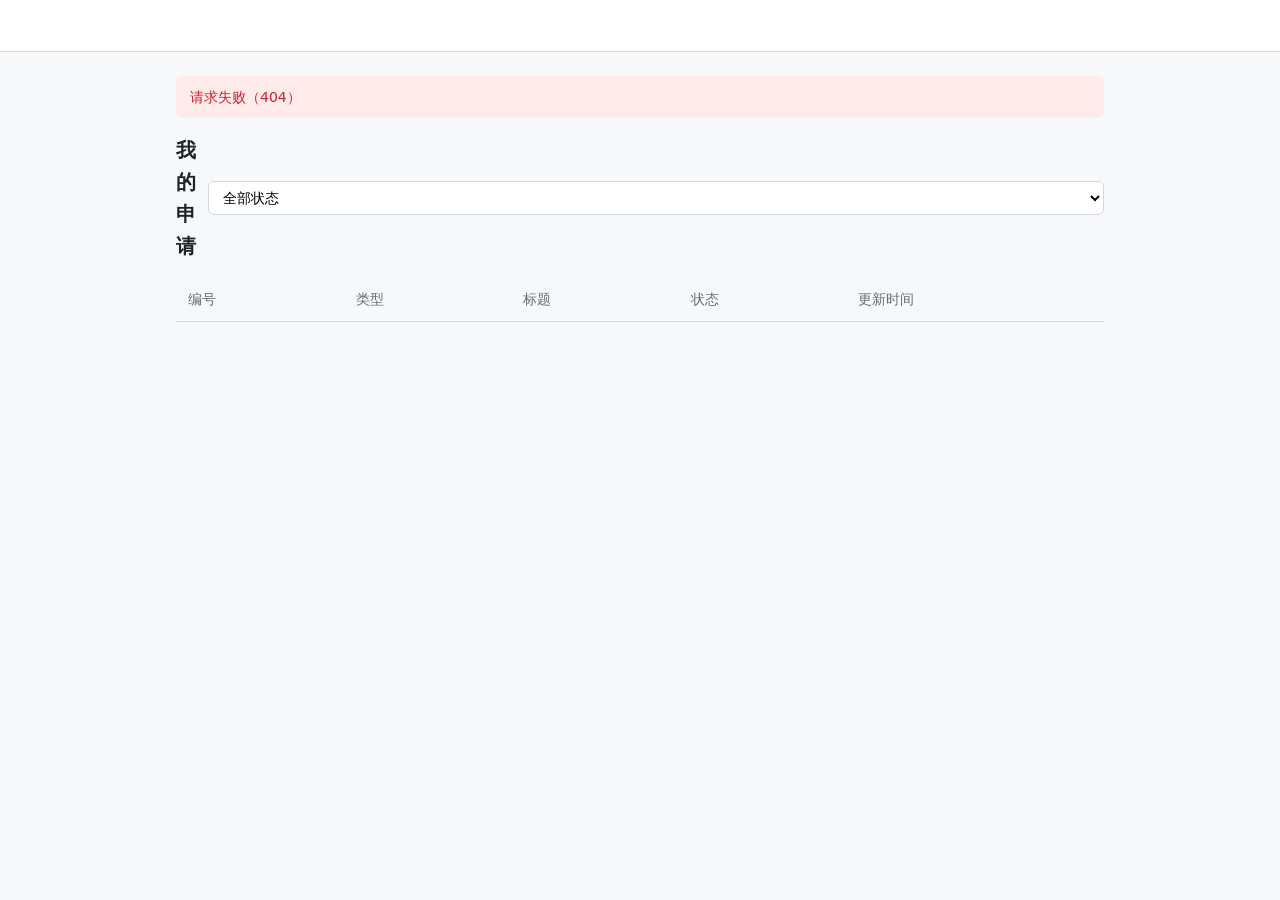
==== static/index.html @ 12221030 "首个完整功能：登录、提交申请、审批与驳回" ====
<!DOCTYPE html>
<html lang="zh-CN">
<head>
  <meta charset="UTF-8">
  <meta name="viewport" content="width=device-width, initial-scale=1">
  <title>我的申请 - 审批系统</title>
  <link rel="stylesheet" href="css/style.css">
</head>
<body>
  <header id="nav"></header>
  <main>
    <div id="message"></div>
    <div class="toolbar">
      <h1>我的申请</h1>
      <select id="status-filter">
        <option value="">全部状态</option>
      </select>
    </div>
    <table>
      <thead>
        <tr><th>编号</th><th>类型</th><th>标题</th><th>状态</th><th>更新时间</th></tr>
      </thead>
      <tbody></tbody>
    </table>
    <div id="empty" class="empty" hidden>还没有申请</div>
  </main>
  <script src="js/common.js"></script>
  <script src="js/index.js"></script>
</body>
</html>
---- static/css/style.css ----
:root {
  --text: #1f2328;
  --muted: #656d76;
  --line: #d0d7de;
  --bg: #f6f8fa;
  --primary: #0969da;
  --danger: #cf222e;
  --ok: #1a7f37;
}

* { box-sizing: border-box; }

body {
  margin: 0;
  font: 14px/1.6 system-ui, -apple-system, "Segoe UI", "PingFang SC", "Microsoft YaHei", sans-serif;
  color: var(--text);
  background: var(--bg);
}

a { color: var(--primary); text-decoration: none; }
a:hover { text-decoration: underline; }

/* 顶部导航 */
#nav {
  display: flex;
  align-items: center;
  gap: 20px;
  padding: 0 24px;
  height: 52px;
  background: #fff;
  border-bottom: 1px solid var(--line);
}
#nav .brand { font-weight: 600; }
#nav a { color: var(--text); }
#nav a.active { color: var(--primary); font-weight: 600; }
#nav .spacer { flex: 1; }
#nav .who { color: var(--muted); }

main { max-width: 960px; margin: 24px auto; padding: 0 16px; }

h1 { font-size: 20px; margin: 0 0 16px; }
h2 { font-size: 16px; margin: 24px 0 8px; }

.card { background: #fff; border: 1px solid var(--line); border-radius: 6px; padding: 20px; }

/* 提示条 */
#message { display: none; margin-bottom: 16px; padding: 10px 14px; border-radius: 6px; }
#message.error { display: block; background: #ffebe9; color: var(--danger); }
#message.ok { display: block; background: #dafbe1; color: var(--ok); }

/* 表格 */
table { width: 100%; border-collapse: collapse; background: #fff; }
th, td { padding: 10px 12px; border-bottom: 1px solid var(--line); text-align: left; }
th { color: var(--muted); font-weight: 500; background: var(--bg); }
tbody tr.link { cursor: pointer; }
tbody tr.link:hover { background: #f0f6ff; }
.empty { padding: 32px; text-align: center; color: var(--muted); }

/* 状态标签 */
.badge { display: inline-block; padding: 0 8px; border-radius: 10px; font-size: 12px; line-height: 20px; }
.badge.draft { background: #eaeef2; color: var(--muted); }
.badge.pending { background: #ddf4ff; color: var(--primary); }
.badge.approved { background: #dafbe1; color: var(--ok); }
.badge.rejected { background: #ffebe9; color: var(--danger); }
.badge.withdrawn { background: #eaeef2; color: var(--muted); }

/* 表单 */
.field { margin-bottom: 14px; }
.field label { display: block; margin-bottom: 4px; color: var(--muted); }
.row { display: flex; gap: 16px; }
.row .field { flex: 1; }
input, select, textarea {
  width: 100%;
  padding: 7px 10px;
  font: inherit;
  border: 1px solid var(--line);
  border-radius: 6px;
  background: #fff;
}
textarea { min-height: 80px; resize: vertical; }
input:focus, select:focus, textarea:focus { outline: 2px solid #9ec5fe; border-color: var(--primary); }
.invalid { border-color: var(--danger); }
.error-text { color: var(--danger); font-size: 12px; min-height: 18px; }

button {
  padding: 6px 16px;
  font: inherit;
  border: 1px solid var(--line);
  border-radius: 6px;
  background: #fff;
  cursor: pointer;
}
button:hover { background: var(--bg); }
button:disabled { opacity: .5; cursor: not-allowed; }
button.primary { background: var(--primary); border-color: var(--primary); color: #fff; }
button.danger { color: var(--danger); }
button.link { border: none; background: none; padding: 0; color: var(--primary); }
.buttons { display: flex; gap: 8px; margin-top: 16px; }

/* 详情页 */
dl.info { display: grid; grid-template-columns: 90px 1fr; gap: 8px 16px; margin: 0; }
dl.info dt { color: var(--muted); }
dl.info dd { margin: 0; white-space: pre-wrap; }
.toolbar { display: flex; align-items: center; gap: 12px; margin-bottom: 16px; }
.toolbar h1 { margin: 0; flex: 1; }

/* 登录页 */
.login { max-width: 360px; margin: 120px auto; }
.login h1 { text-align: center; }
.login button { width: 100%; margin-top: 8px; }
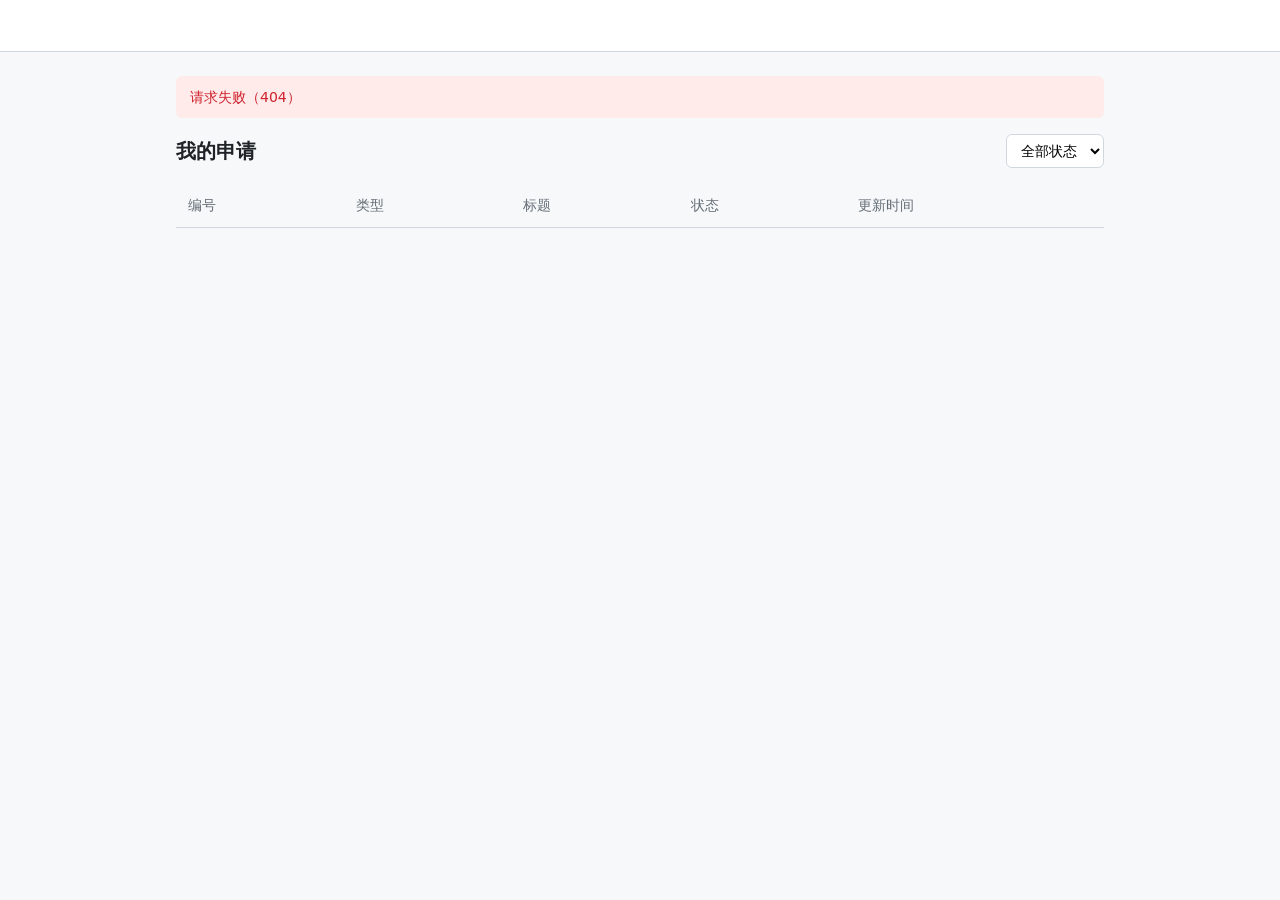
==== commit 81f10768: "存档" ====
--- a/static/index.html
+++ b/static/index.html
@@ -16,12 +16,14 @@
         <option value="">全部状态</option>
       </select>
     </div>
-    <table>
-      <thead>
-        <tr><th>编号</th><th>类型</th><th>标题</th><th>状态</th><th>更新时间</th></tr>
-      </thead>
-      <tbody></tbody>
-    </table>
+    <div class="table-wrap">
+      <table>
+        <thead>
+          <tr><th>编号</th><th>类型</th><th>标题</th><th>状态</th><th>更新时间</th></tr>
+        </thead>
+        <tbody></tbody>
+      </table>
+    </div>
     <div id="empty" class="empty" hidden>还没有申请</div>
   </main>
   <script src="js/common.js"></script>
--- a/static/css/style.css
+++ b/static/css/style.css
@@ -20,21 +20,34 @@
 a { color: var(--primary); text-decoration: none; }
 a:hover { text-decoration: underline; }
 
-/* 顶部导航 */
+/* 顶部导航。窄屏放不下时折成两行 */
 #nav {
   display: flex;
+  flex-wrap: wrap;
   align-items: center;
-  gap: 20px;
+  gap: 4px 20px;
   padding: 0 24px;
-  height: 52px;
+  min-height: 52px;
   background: #fff;
   border-bottom: 1px solid var(--line);
 }
 #nav .brand { font-weight: 600; }
 #nav a { color: var(--text); }
 #nav a.active { color: var(--primary); font-weight: 600; }
-#nav .spacer { flex: 1; }
+#nav .account { margin-left: auto; display: flex; gap: 12px; }
 #nav .who { color: var(--muted); }
+#nav .count {
+  margin-left: 4px;
+  padding: 0 6px;
+  border-radius: 9px;
+  font-size: 12px;
+  font-weight: normal;
+  background: var(--primary);
+  color: #fff;
+}
+@media (max-width: 600px) {
+  #nav { gap: 4px 14px; padding: 8px 16px; }
+}
 
 main { max-width: 960px; margin: 24px auto; padding: 0 16px; }
 
@@ -48,16 +61,18 @@
 #message.error { display: block; background: #ffebe9; color: var(--danger); }
 #message.ok { display: block; background: #dafbe1; color: var(--ok); }
 
-/* 表格 */
+/* 表格。外面套一层 .table-wrap，手机上表格放不下时在框里横向滚动，整页不跟着变宽 */
+.table-wrap { overflow-x: auto; }
 table { width: 100%; border-collapse: collapse; background: #fff; }
 th, td { padding: 10px 12px; border-bottom: 1px solid var(--line); text-align: left; }
-th { color: var(--muted); font-weight: 500; background: var(--bg); }
+th { color: var(--muted); font-weight: 500; background: var(--bg); white-space: nowrap; }
+@media (max-width: 600px) { th, td { padding: 8px 6px; } }
 tbody tr.link { cursor: pointer; }
 tbody tr.link:hover { background: #f0f6ff; }
 .empty { padding: 32px; text-align: center; color: var(--muted); }
 
 /* 状态标签 */
-.badge { display: inline-block; padding: 0 8px; border-radius: 10px; font-size: 12px; line-height: 20px; }
+.badge { display: inline-block; padding: 0 8px; border-radius: 10px; font-size: 12px; line-height: 20px; white-space: nowrap; }
 .badge.draft { background: #eaeef2; color: var(--muted); }
 .badge.pending { background: #ddf4ff; color: var(--primary); }
 .badge.approved { background: #dafbe1; color: var(--ok); }
@@ -69,6 +84,7 @@
 .field label { display: block; margin-bottom: 4px; color: var(--muted); }
 .row { display: flex; gap: 16px; }
 .row .field { flex: 1; }
+@media (max-width: 600px) { .row { flex-direction: column; gap: 0; } }
 input, select, textarea {
   width: 100%;
   padding: 7px 10px;
@@ -79,6 +95,7 @@
 }
 textarea { min-height: 80px; resize: vertical; }
 input:focus, select:focus, textarea:focus { outline: 2px solid #9ec5fe; border-color: var(--primary); }
+input:disabled, select:disabled { background: var(--bg); color: var(--muted); }
 .invalid { border-color: var(--danger); }
 .error-text { color: var(--danger); font-size: 12px; min-height: 18px; }
 
@@ -95,14 +112,40 @@
 button.primary { background: var(--primary); border-color: var(--primary); color: #fff; }
 button.danger { color: var(--danger); }
 button.link { border: none; background: none; padding: 0; color: var(--primary); }
+button.link.danger { color: var(--danger); }
 .buttons { display: flex; gap: 8px; margin-top: 16px; }
 
 /* 详情页 */
 dl.info { display: grid; grid-template-columns: 90px 1fr; gap: 8px 16px; margin: 0; }
 dl.info dt { color: var(--muted); }
 dl.info dd { margin: 0; white-space: pre-wrap; }
-.toolbar { display: flex; align-items: center; gap: 12px; margin-bottom: 16px; }
-.toolbar h1 { margin: 0; flex: 1; }
+.toolbar { display: flex; flex-wrap: wrap; align-items: center; gap: 12px; margin-bottom: 16px; }
+.toolbar h1, .toolbar h2 { margin: 0; flex: 1; }
+.toolbar select { width: auto; }
+
+/* 详情页的审批流程条：审完的打勾，当前这一级高亮，驳回的标红 */
+.flow { display: flex; flex-wrap: wrap; align-items: center; gap: 6px 8px; margin-bottom: 16px; }
+.flow .step {
+  padding: 0 10px;
+  border: 1px solid var(--line);
+  border-radius: 12px;
+  line-height: 24px;
+  background: #fff;
+  color: var(--muted);
+}
+.flow .step.done { color: var(--ok); }
+.flow .step.current { border-color: var(--primary); background: #ddf4ff; color: var(--primary); font-weight: 600; }
+.flow .step.rejected { border-color: var(--danger); background: #ffebe9; color: var(--danger); }
+.flow .arrow { color: var(--muted); }
+.flow .note { color: var(--muted); }
+
+/* 管理页 */
+section + section { margin-top: 32px; }
+section .card { margin-bottom: 16px; }
+.card h3 { font-size: 15px; margin: 0 0 12px; }
+tr.inactive td { color: var(--muted); }
+td.ops { white-space: nowrap; }
+td.ops button + button { margin-left: 12px; }
 
 /* 登录页 */
 .login { max-width: 360px; margin: 120px auto; }
